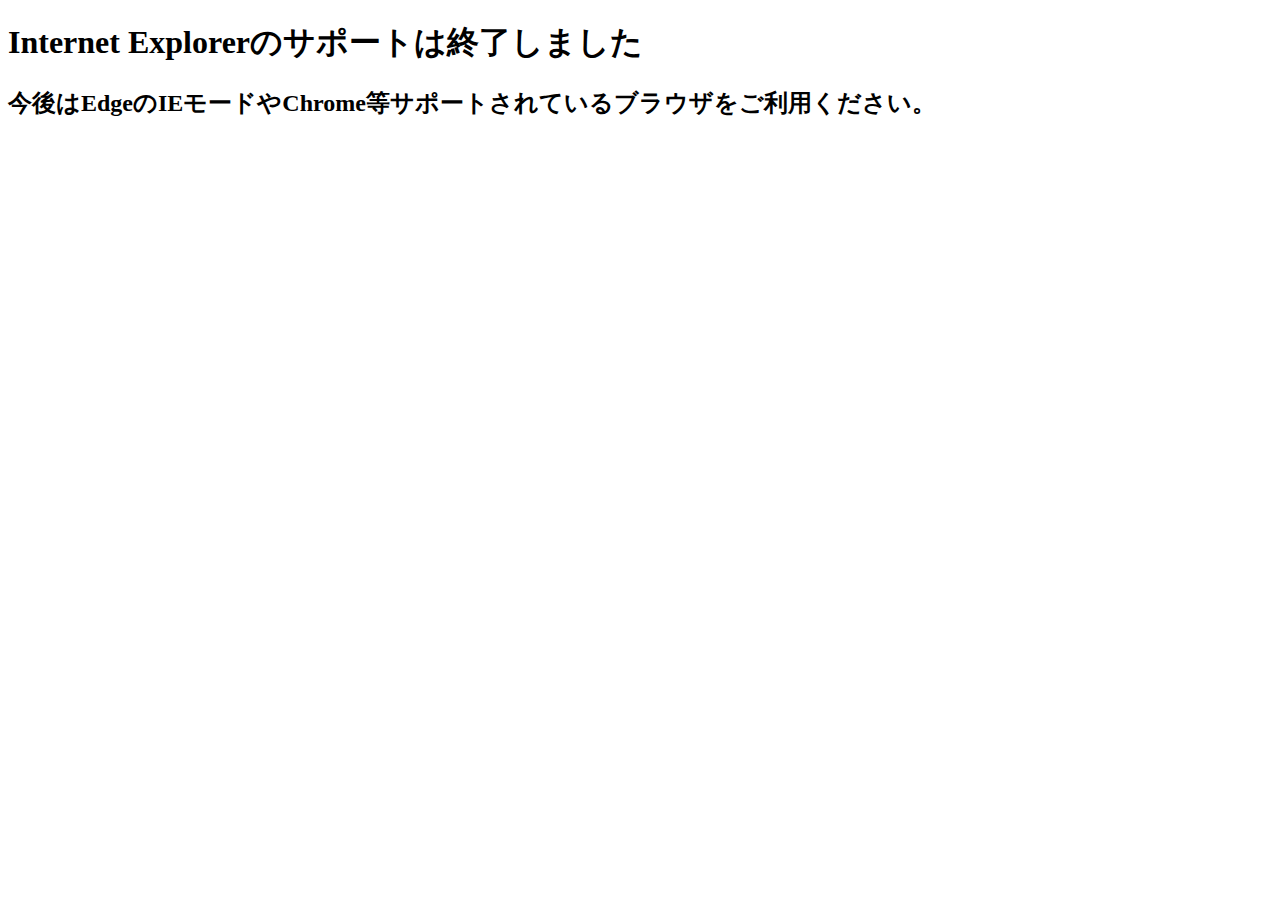
==== eos-ie/index.html @ 6086a61b "Add files via upload" ====
<!DOCTYPE html>
<html lang="ja" dir="ltr">
  <head>
    <meta charset="utf-8">
    <meta name="viewport" content="width=device-width,initial-scale=1">
    <title>Internet Explorerのサポートは終了しました</title>
  </head>
  <body>
    <h1>Internet Explorerのサポートは終了しました</h1>
    <h2>今後はEdgeのIEモードやChrome等サポートされているブラウザをご利用ください。</h2>
  </body>
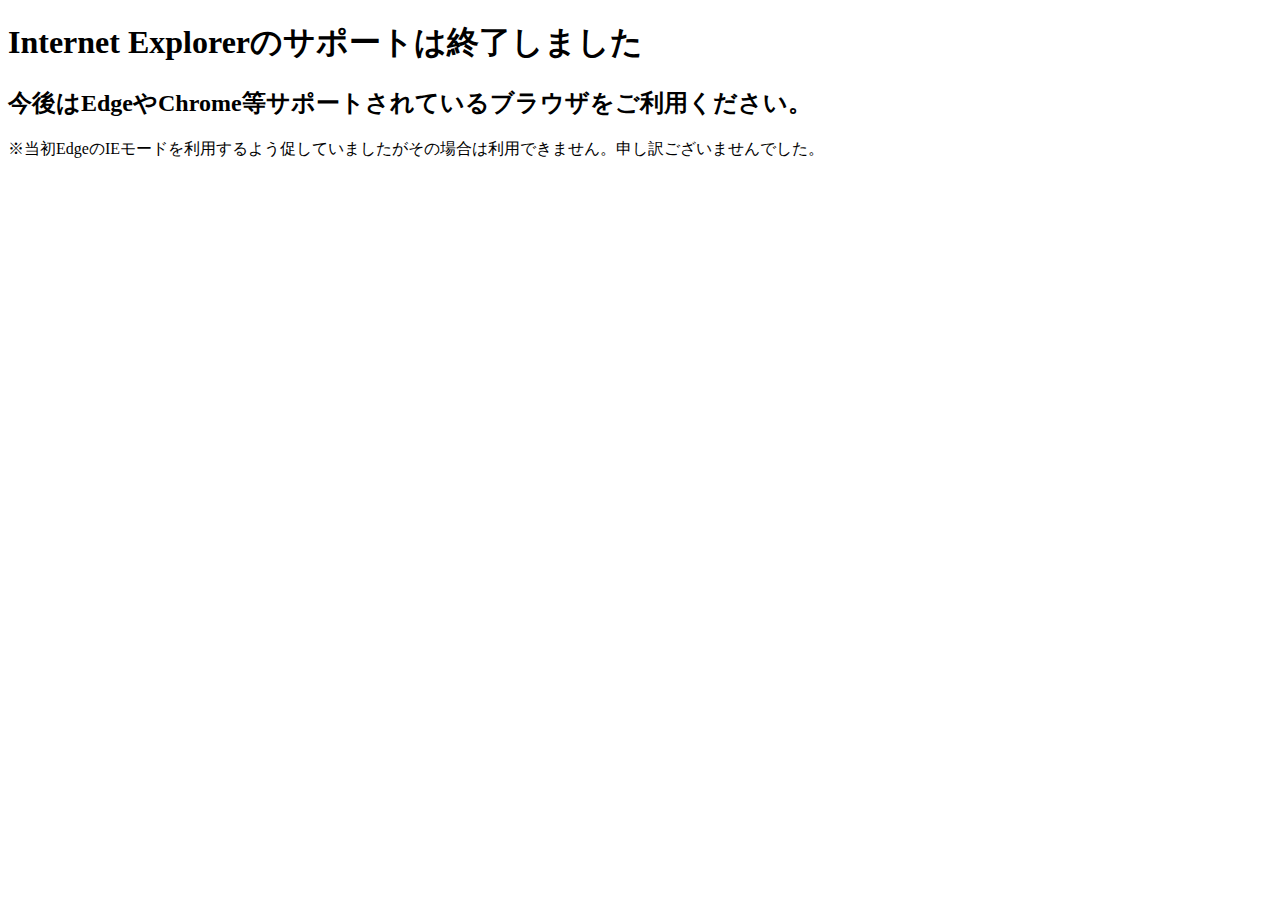
==== commit eb35524d: "Add files via upload" ====
--- a/eos-ie/index.html
+++ b/eos-ie/index.html
@@ -7,5 +7,6 @@
   </head>
   <body>
     <h1>Internet Explorerのサポートは終了しました</h1>
-    <h2>今後はEdgeのIEモードやChrome等サポートされているブラウザをご利用ください。</h2>
+    <h2>今後はEdgeやChrome等サポートされているブラウザをご利用ください。</h2>
+    <p>※当初EdgeのIEモードを利用するよう促していましたがその場合は利用できません。申し訳ございませんでした。</p>
   </body>